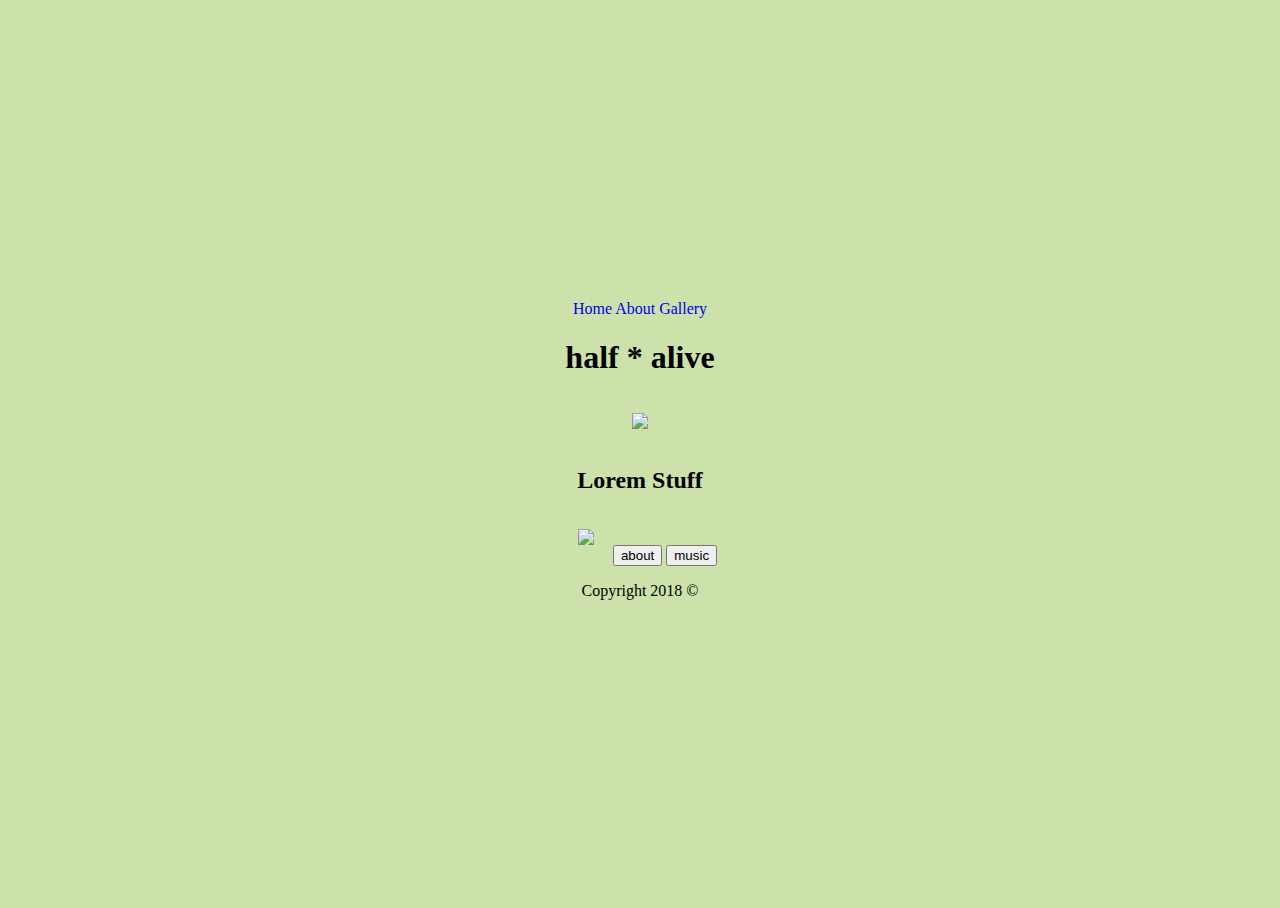
==== index.html @ 06cbb001 "first commit" ====
<!DOCTYPE html>
<html>
    <head>
        <meta charset="utf-8"/>
        <title> </title>
        <link rel="stylesheet" href="css/style.css" type="text/css" />
    </head>
    <body></body>
        <div class=navbar>
             <a href="index.html">Home</a>
             <a href="about.html">About</a>
             <a href="gallery.html">Gallery</a>
        </div>
        <div id="heading">
                <h1>half * alive</h1>
            </div>
            
            <div id="middle">
                <img class="mainimg" src="https://stat.ameba.jp/user_images/20180904/22/riri5/3d/92/j/o0540054014260500430.jpg">
                <h2>Lorem Stuff</h2>
                <img class="mainimg" src="https://media.altpress.com/uploads/2018/08/66345f6b-half%E2%80%A2alive-youtube-2018.png">
                <button>about</button>
                <button>music</button>
            </div>
            <div>
                <p>Copyright 2018 &copy</p>
            </div>
        </div>
        <script src="https://ajax.googleapis.com/ajax/libs/jquery/3.3.1/jquery.min.js"></script>
        <script type="text/javascript" src="js/script.js"></script>
    </body>
</html>
---- css/style.css ----
html {
    height: 100%;
}

body {
    height: 100%;
    background-color:#cce2aa;
    display: flex;
    justify-content: center;
    text-align: center;
    flex-direction: column;
    
}
a {
    text-decoration: none;
}

.main {
    height: 100%;
}
.mainimg{
    width: 500px;
    margin: 15px;
}
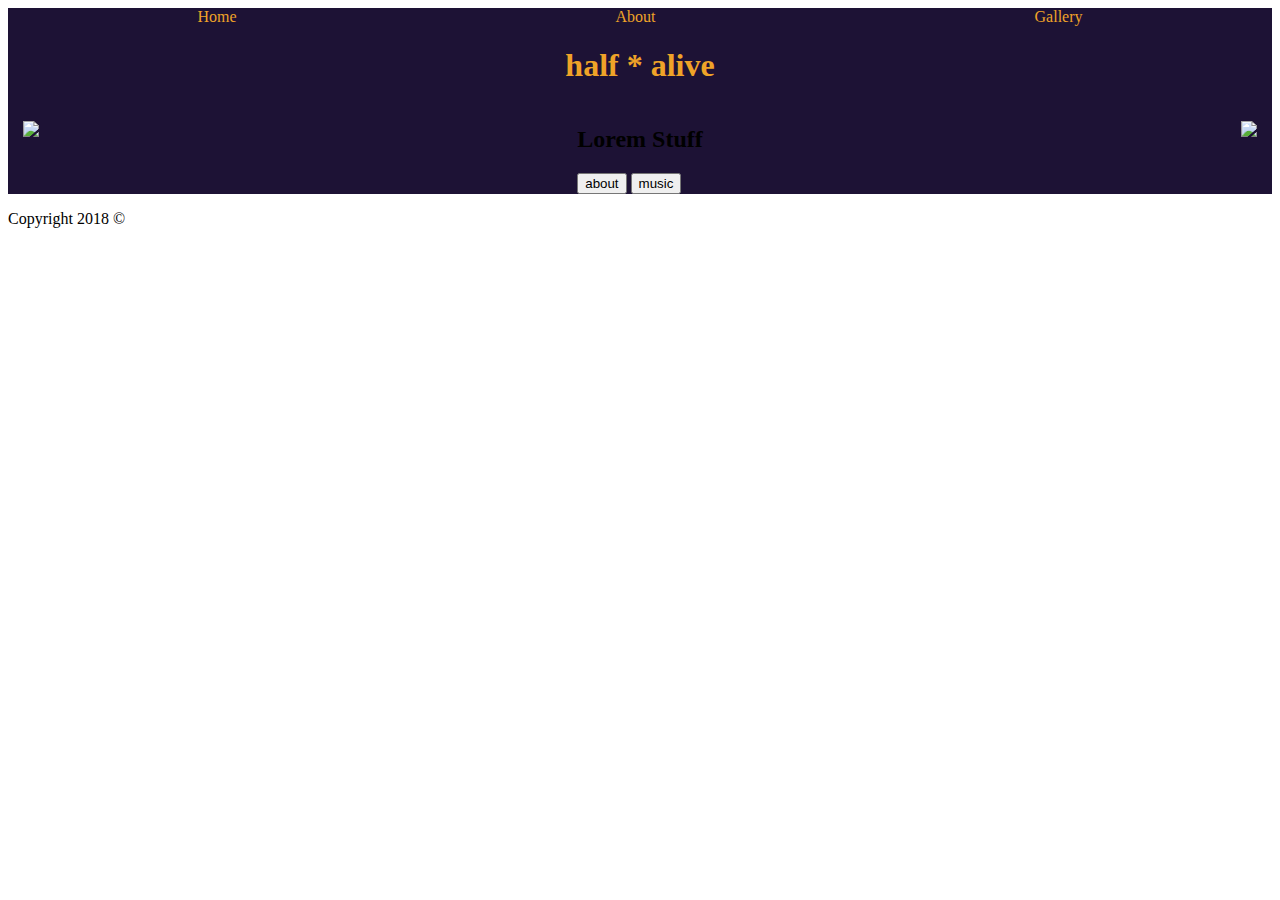
==== commit 4c355755: "day 2 flexbox" ====
--- a/index.html
+++ b/index.html
@@ -6,7 +6,7 @@
         <link rel="stylesheet" href="css/style.css" type="text/css" />
     </head>
     <body></body>
-        <div class=navbar>
+        <div id=navbar>
              <a href="index.html">Home</a>
              <a href="about.html">About</a>
              <a href="gallery.html">Gallery</a>
@@ -16,16 +16,25 @@
             </div>
             
             <div id="middle">
-                <img class="mainimg" src="https://stat.ameba.jp/user_images/20180904/22/riri5/3d/92/j/o0540054014260500430.jpg">
-                <h2>Lorem Stuff</h2>
-                <img class="mainimg" src="https://media.altpress.com/uploads/2018/08/66345f6b-half%E2%80%A2alive-youtube-2018.png">
-                <button>about</button>
-                <button>music</button>
+                <div id="leftimg">
+                    <img class="mainimg" src="https://stat.ameba.jp/user_images/20180904/22/riri5/3d/92/j/o0540054014260500430.jpg">
+                </div>
+                
+                <div id="midcol">
+                    <h2>Lorem Stuff</h2>
+                    <button>about</button>
+                    <button>music</button> 
+                </div>
+                
+                <div id="rightimg">
+                    <img class="mainimg" src="https://media.altpress.com/uploads/2018/08/66345f6b-half%E2%80%A2alive-youtube-2018.png">
+                </div>
             </div>
             <div>
                 <p>Copyright 2018 &copy</p>
             </div>
         </div>
+        
         <script src="https://ajax.googleapis.com/ajax/libs/jquery/3.3.1/jquery.min.js"></script>
         <script type="text/javascript" src="js/script.js"></script>
     </body>
--- a/css/style.css
+++ b/css/style.css
@@ -1,24 +1,46 @@
 html {
     height: 100%;
 }
-
-body {
-    height: 100%;
-    background-color:#cce2aa;
+#navbar {
     display: flex;
-    justify-content: center;
-    text-align: center;
-    flex-direction: column;
-    
-}
-a {
-    text-decoration: none;
+    justify-content:space-around;
+    background-color: #1D1235;
+    color: #EFA328;
 }
 
+#heading {
+    display: flex;
+    justify-content:center;
+    background-color:#1D1235;
+    color:#EFA328;
+}
+#middle {
+    background-color:#1D1235;
+    display: flex;
+    justify-content: space-between;
+}
+
+#midcol{
+    flex-direction:column;
+}
+
+.footer {
+    display: flex;
+    justify-content: space-around;
+}
 .main {
     height: 100%;
+}
+
+.social-image {
+     height:100px;
+
 }
 .mainimg{
     width: 500px;
     margin: 15px;
 }
+a {
+    text-decoration: none;
+    color:#EFA328;
+}
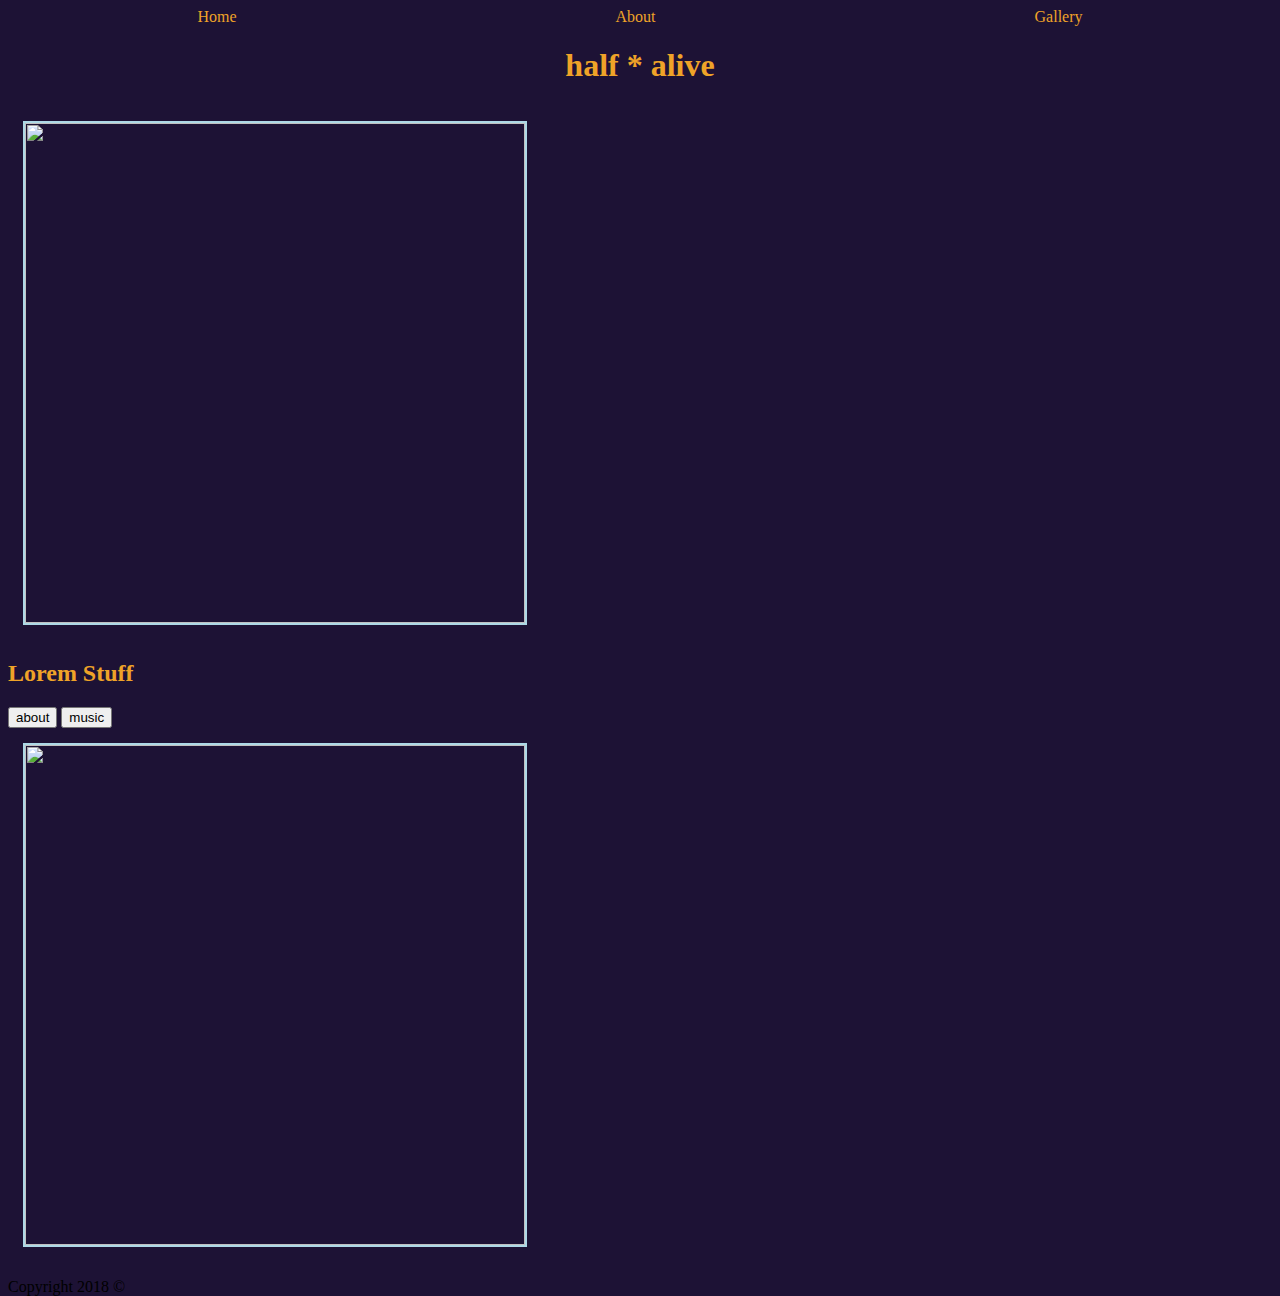
==== commit 9b22cf9d: "day 3 box model" ====
--- a/index.html
+++ b/index.html
@@ -15,9 +15,9 @@
                 <h1>half * alive</h1>
             </div>
             
-            <div id="middle">
+            <div id="main">
                 <div id="leftimg">
-                    <img class="mainimg" src="https://stat.ameba.jp/user_images/20180904/22/riri5/3d/92/j/o0540054014260500430.jpg">
+                        <img class="mainimg" src="https://stat.ameba.jp/user_images/20180904/22/riri5/3d/92/j/o0540054014260500430.jpg">
                 </div>
                 
                 <div id="midcol">
--- a/css/style.css
+++ b/css/style.css
@@ -8,11 +8,15 @@
     color: #EFA328;
 }
 
+body {
+        background-color:#1D1235;
+
+}
 #heading {
     display: flex;
     justify-content:center;
     background-color:#1D1235;
-    color:#EFA328;
+    color: #EFA328;
 }
 #middle {
     background-color:#1D1235;
@@ -22,6 +26,8 @@
 
 #midcol{
     flex-direction:column;
+    color: #EFA328;
+    
 }
 
 .footer {
@@ -38,8 +44,20 @@
 }
 .mainimg{
     width: 500px;
+    height: 500px;
+    border:2px solid lightblue;
     margin: 15px;
 }
+
+#gallery {
+    display: flex;
+    
+}
+.thumbnail-img {
+    height: 350px;
+    width: 500px;
+}
+
 a {
     text-decoration: none;
     color:#EFA328;
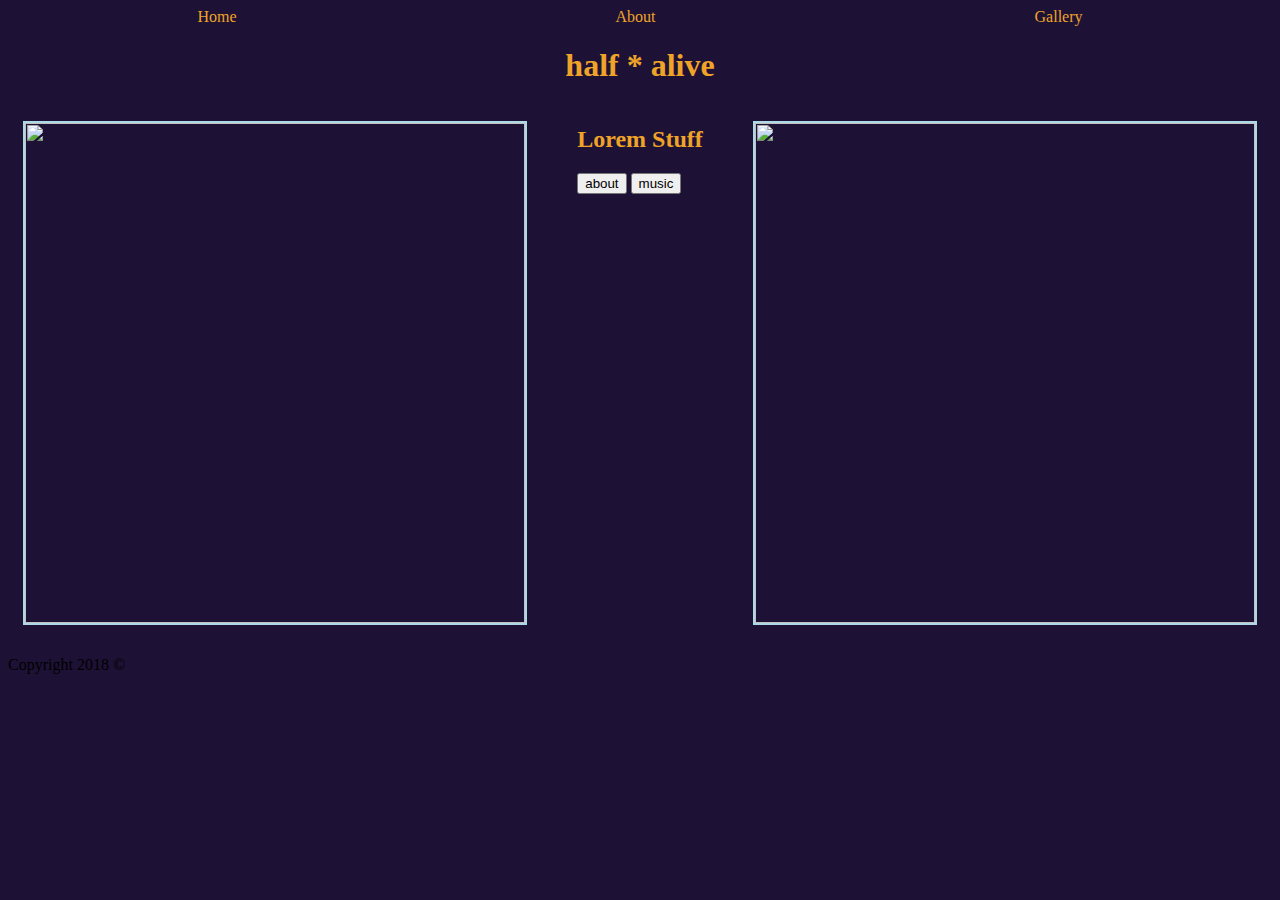
==== commit 520d522c: "day 3 boxmodel" ====
--- a/index.html
+++ b/index.html
@@ -15,10 +15,10 @@
                 <h1>half * alive</h1>
             </div>
             
-            <div id="main">
-                <div id="leftimg">
-                        <img class="mainimg" src="https://stat.ameba.jp/user_images/20180904/22/riri5/3d/92/j/o0540054014260500430.jpg">
-                </div>
+        <div id="main">
+            <div id="leftimg">
+                    <img class="mainimg" src="https://stat.ameba.jp/user_images/20180904/22/riri5/3d/92/j/o0540054014260500430.jpg">
+            </div>
                 
                 <div id="midcol">
                     <h2>Lorem Stuff</h2>
--- a/css/style.css
+++ b/css/style.css
@@ -18,7 +18,7 @@
     background-color:#1D1235;
     color: #EFA328;
 }
-#middle {
+#main {
     background-color:#1D1235;
     display: flex;
     justify-content: space-between;
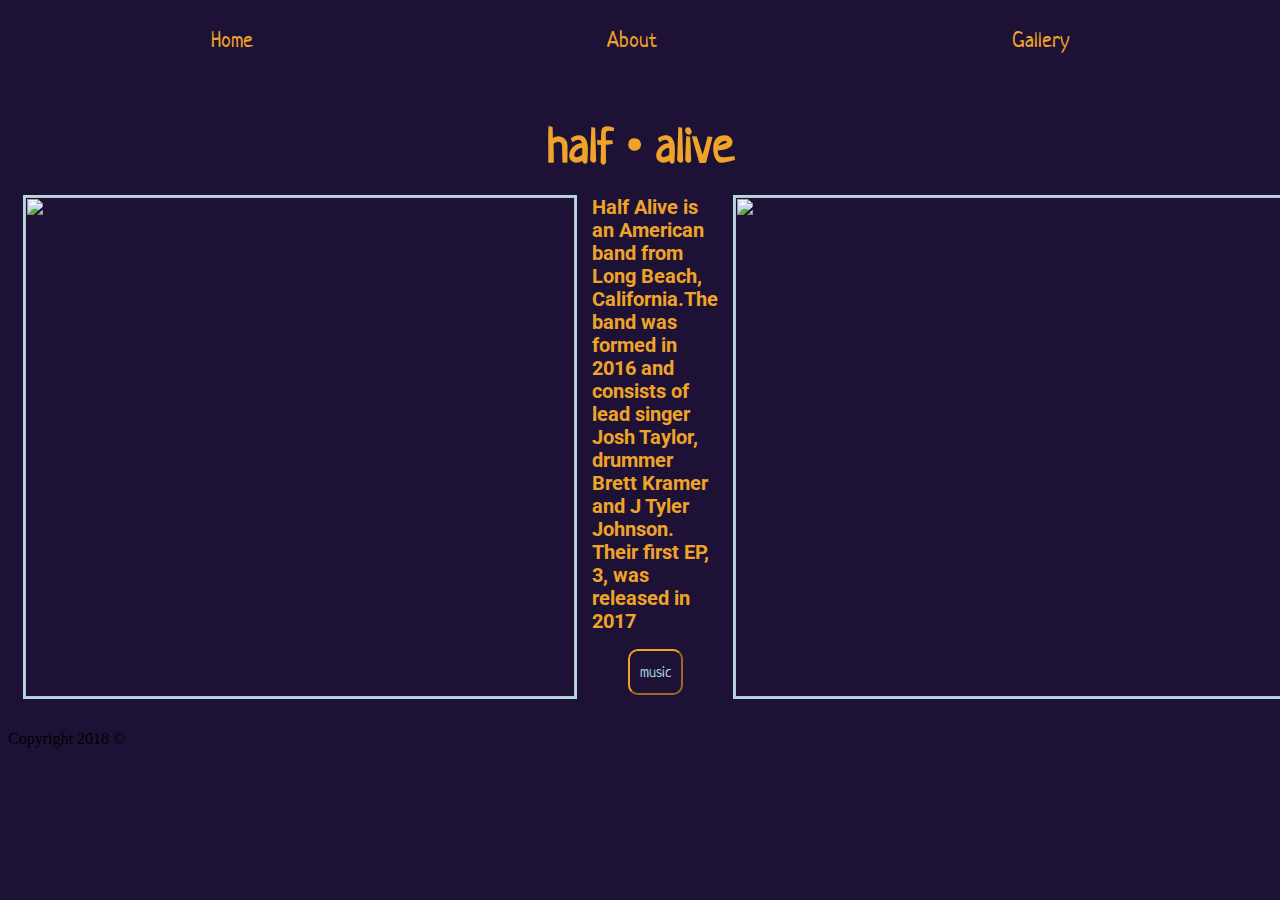
==== commit fdd17879: "done" ====
--- a/index.html
+++ b/index.html
@@ -4,30 +4,34 @@
         <meta charset="utf-8"/>
         <title> </title>
         <link rel="stylesheet" href="css/style.css" type="text/css" />
+        <link href="https://fonts.googleapis.com/css?family=Neucha" rel="stylesheet">
+        <link href="https://fonts.googleapis.com/css?family=Roboto" rel="stylesheet">
+
     </head>
-    <body></body>
-        <div id=navbar>
+    
+    <body>
+        <div class="navbar">
              <a href="index.html">Home</a>
              <a href="about.html">About</a>
              <a href="gallery.html">Gallery</a>
         </div>
-        <div id="heading">
-                <h1>half * alive</h1>
+        
+        <div class="heading">
+                <h1>half • alive</h1>
             </div>
             
-        <div id="main">
+        <div id="bigindex">
             <div id="leftimg">
                     <img class="mainimg" src="https://stat.ameba.jp/user_images/20180904/22/riri5/3d/92/j/o0540054014260500430.jpg">
             </div>
                 
                 <div id="midcol">
-                    <h2>Lorem Stuff</h2>
-                    <button>about</button>
-                    <button>music</button> 
+                    <h2>Half Alive is an American band from Long Beach, California.The band was formed in 2016 and consists of lead singer Josh Taylor, drummer Brett Kramer and J Tyler Johnson. Their first EP, 3, was released in 2017</h2>
+                    <a href="https://open.spotify.com/artist/7sOR7gk6XUlGnxj3p9F54k"><button>music</button></a> 
                 </div>
                 
                 <div id="rightimg">
-                    <img class="mainimg" src="https://media.altpress.com/uploads/2018/08/66345f6b-half%E2%80%A2alive-youtube-2018.png">
+                    <img class="mainimg" src="https://www.rocksound.tv/assets/uploads/half.alive_press20182019.png">
                 </div>
             </div>
             <div>
--- a/css/style.css
+++ b/css/style.css
@@ -1,49 +1,80 @@
 html {
     height: 100%;
 }
-#navbar {
+.navbar {
     display: flex;
     justify-content:space-around;
+    margin:2%;
+    font-size: 22px;
     background-color: #1D1235;
     color: #EFA328;
+    font-family: 'Neucha', cursive;
+
+}
+body {
+        background-color:#1D1235;
 }
 
-body {
-        background-color:#1D1235;
-
-}
-#heading {
+.heading {
     display: flex;
-    justify-content:center;
+    justify-content: center;
+    align-items:flex-start;
+    font-size: 25px;
+    height: 100px;
     background-color:#1D1235;
     color: #EFA328;
+    font-family: 'Neucha', cursive;
 }
-#main {
+
+#bigindex {
     background-color:#1D1235;
     display: flex;
     justify-content: space-between;
 }
 
 #midcol{
+    display: flex;
     flex-direction:column;
+    align-items:center;
     color: #EFA328;
-    
+    width: 25%;
+    font-family: 'Roboto', sans-serif;
+    font-size: small;
 }
 
 .footer {
     display: flex;
     justify-content: space-around;
+    height: 60px;
 }
 .main {
     height: 100%;
 }
-
-.social-image {
-     height:100px;
+.aboutMain {
+    display: flex;
+    flex-direction:row;
+    color: #EFA328;
+    height: 100%;
+    font-family: 'Roboto', sans-serif;
+}
+.leftPane {
+    width: 25%;
+    margin-top:0px;
+    margin-right: 25px;
+    font-size:small;
+}
+.rightPane {
+    width:75%;
+    margin: 25px;
+    font-size:large;
 
 }
+.social-image {
+     height:50px;
+     margin-left: 25px;
+}
 .mainimg{
-    width: 500px;
+    width: 550px;
     height: 500px;
     border:2px solid lightblue;
     margin: 15px;
@@ -51,14 +82,26 @@
 
 #gallery {
     display: flex;
-    
+    justify-content:center;
+    flex-direction:row;
+    flex-wrap:wrap;
 }
 .thumbnail-img {
-    height: 350px;
+    height: 300px;
     width: 500px;
+    margin:10px;
 }
 
 a {
     text-decoration: none;
     color:#EFA328;
 }
+button {
+    color:lightblue;
+    background-color:#1D1235;
+    padding:10px;
+    font-family: 'Neucha', cursive;
+    font-size: larger;
+    border-color:#EFA328;
+    border-radius: 10px;
+}